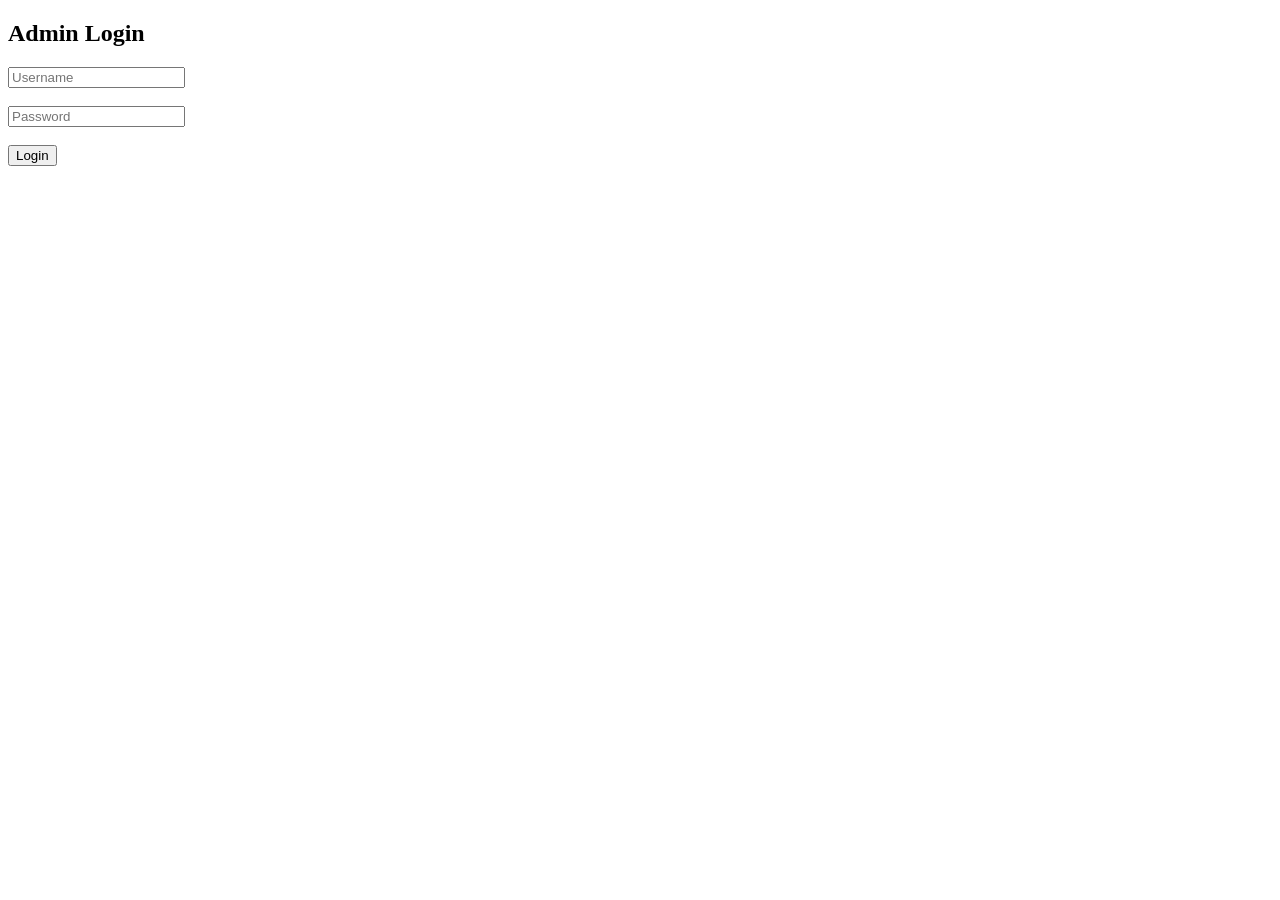
==== admin.html @ 3a9e6b3c "Add admin login page with admin panel features" ====
<!DOCTYPE html>
<html>
<head>
<title>Admin Login</title>
<link rel="stylesheet" href="style.css">
</head>

<body>

<h2>Admin Login</h2>

<input type="text" placeholder="Username"><br><br>
<input type="password" id="pass" placeholder="Password"><br><br>

<button onclick="adminLogin()">Login</button>

<div id="adminPanel" style="display:none;">

<h3>Admin Panel</h3>

<label>Add Hospital</label><br>
<input type="text"><br><br>

<label>Add Department</label><br>
<input type="text"><br><br>

<label>Add Doctor</label><br>
<input type="text"><br><br>

</div>

<script src="script.js"></script>

</body>
  </html>
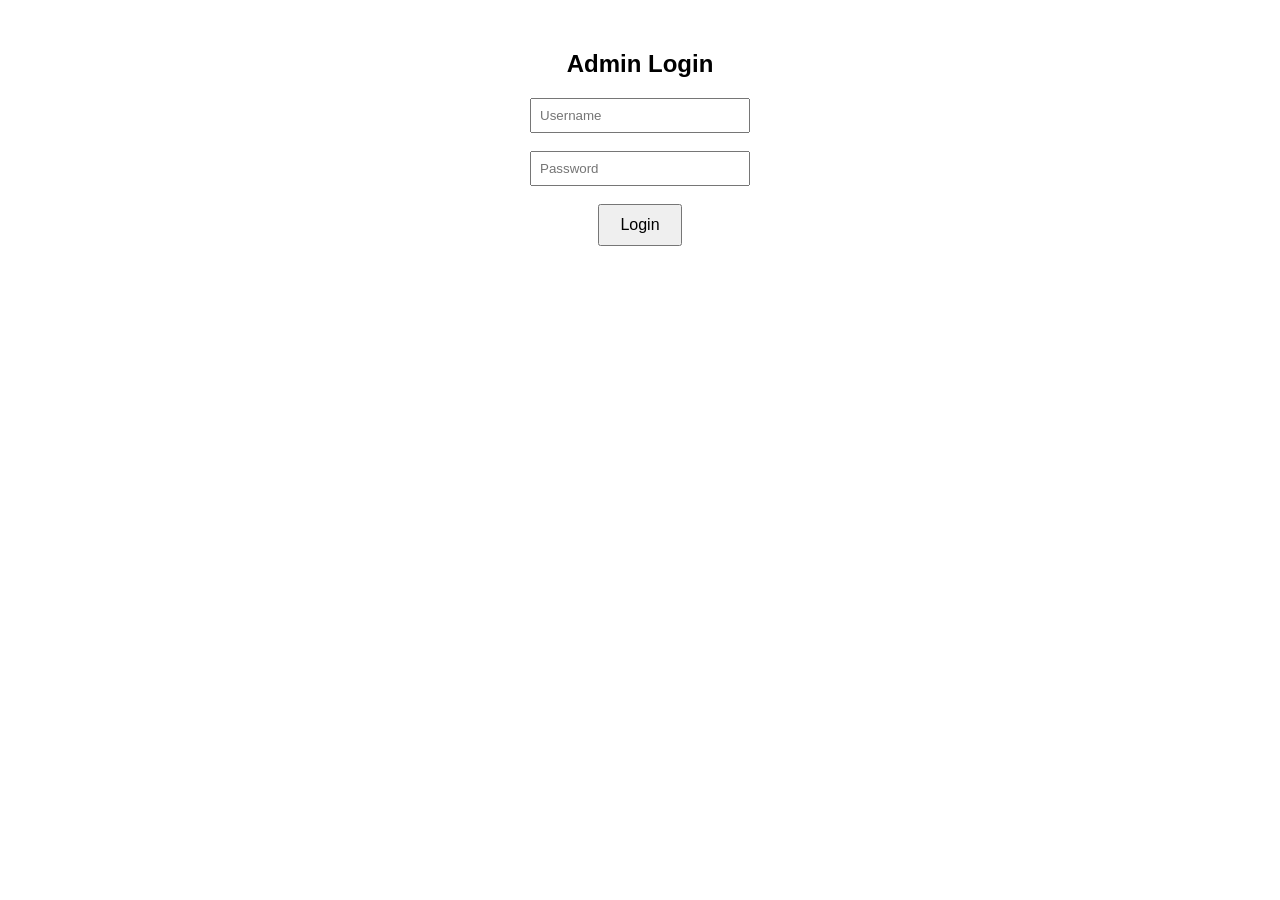
==== commit 1494f576: "Update admin login and panel input fields" ====
--- a/admin.html
+++ b/admin.html
@@ -1,35 +1,52 @@
 <!DOCTYPE html>
 <html>
 <head>
+
 <title>Admin Login</title>
+
+<meta name="viewport" content="width=device-width, initial-scale=1.0">
+
 <link rel="stylesheet" href="style.css">
+
 </head>
 
 <body>
 
+<div class="container">
+
 <h2>Admin Login</h2>
 
-<input type="text" placeholder="Username"><br><br>
-<input type="password" id="pass" placeholder="Password"><br><br>
+<input type="text" placeholder="Username">
 
-<button onclick="adminLogin()">Login</button>
+<br><br>
 
-<div id="adminPanel" style="display:none;">
+<input type="password" id="pass" placeholder="Password">
+
+<br><br>
+
+<button class="btn-blue" onclick="adminLogin()">Login</button>
+
+<br><br>
+
+<div id="adminPanel" style="display:none">
 
 <h3>Admin Panel</h3>
 
-<label>Add Hospital</label><br>
-<input type="text"><br><br>
+<input type="text" placeholder="Add Hospital">
 
-<label>Add Department</label><br>
-<input type="text"><br><br>
+<br><br>
 
-<label>Add Doctor</label><br>
-<input type="text"><br><br>
+<input type="text" placeholder="Add Department">
+
+<br><br>
+
+<input type="text" placeholder="Add Doctor">
+
+</div>
 
 </div>
 
 <script src="script.js"></script>
 
 </body>
-  </html>
+</html>
--- a/style.css
+++ b/style.css
@@ -0,0 +1,26 @@
+body{
+font-family: Arial;
+text-align: center;
+margin-top: 50px;
+}
+
+button{
+padding:10px 20px;
+font-size:16px;
+cursor:pointer;
+}
+
+.blue{
+background-color:blue;
+color:white;
+}
+
+.green{
+background-color:green;
+color:white;
+}
+
+input,select{
+padding:8px;
+width:200px;
+}
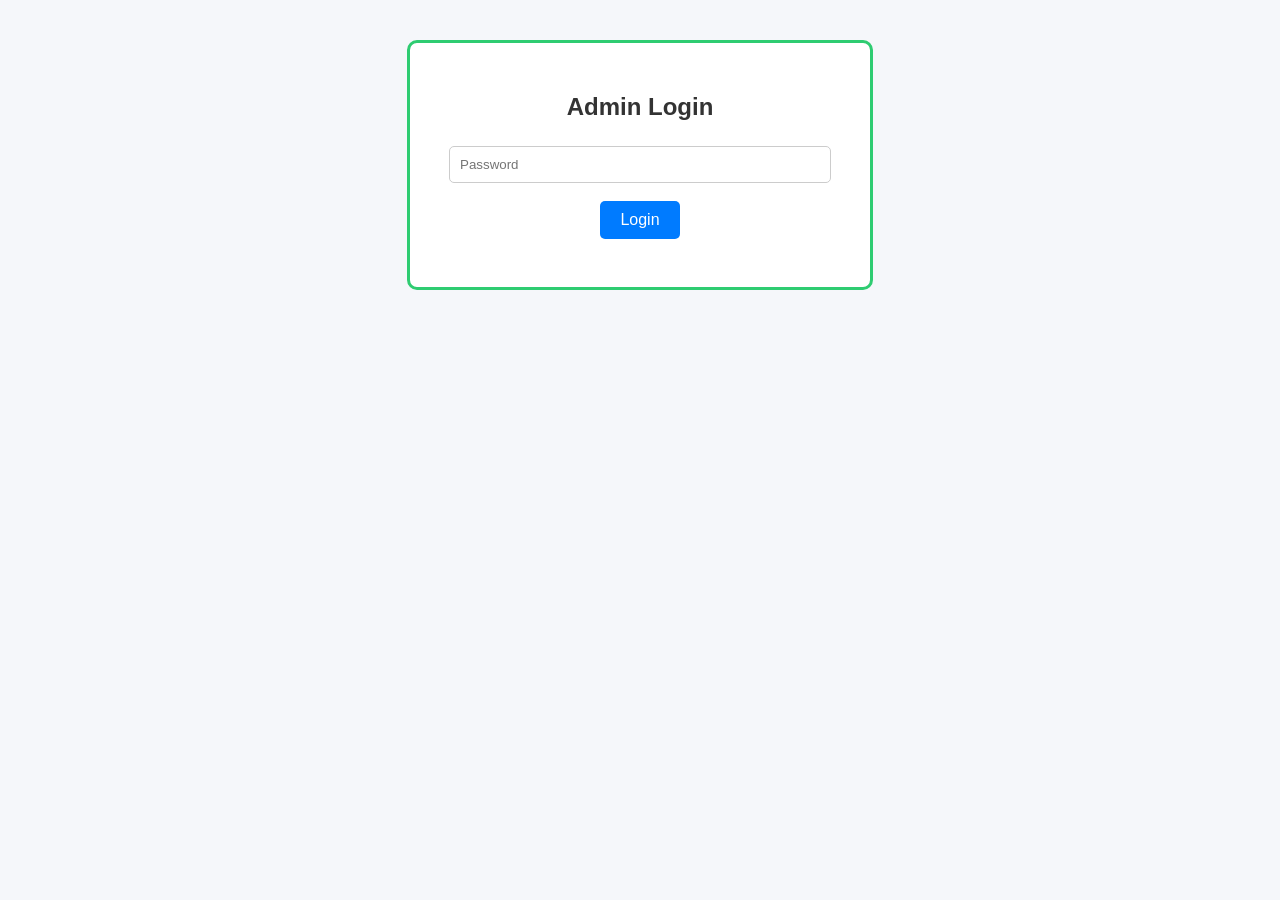
==== commit 1a3478af: "Update admin.html" ====
--- a/admin.html
+++ b/admin.html
@@ -2,7 +2,7 @@
 <html>
 <head>
 
-<title>Admin Login</title>
+<title>Admin Panel</title>
 
 <meta name="viewport" content="width=device-width, initial-scale=1.0">
 
@@ -16,10 +16,6 @@
 
 <h2>Admin Login</h2>
 
-<input type="text" placeholder="Username">
-
-<br><br>
-
 <input type="password" id="pass" placeholder="Password">
 
 <br><br>
@@ -30,17 +26,43 @@
 
 <div id="adminPanel" style="display:none">
 
-<h3>Admin Panel</h3>
+<h3>Add Doctor</h3>
 
-<input type="text" placeholder="Add Hospital">
+<input type="text" id="hospital" placeholder="Hospital">
 
 <br><br>
 
-<input type="text" placeholder="Add Department">
+<input type="text" id="department" placeholder="Department">
 
 <br><br>
 
-<input type="text" placeholder="Add Doctor">
+<input type="text" id="doctor" placeholder="Doctor Name">
+
+<br><br>
+
+<button class="btn-blue" onclick="addDoctor()">Add Doctor</button>
+
+<hr>
+
+<h3>Doctor List</h3>
+
+<ul id="doctorList"></ul>
+
+<hr>
+
+<h3>Update Current Token</h3>
+
+<input type="number" id="currentTokenInput">
+
+<br><br>
+
+<button class="btn-blue" onclick="updateToken()">Update</button>
+
+<hr>
+
+<h3>Patient List</h3>
+
+<ul id="patientList"></ul>
 
 </div>
 
@@ -49,4 +71,4 @@
 <script src="script.js"></script>
 
 </body>
-</html>
+  </html>
--- a/style.css
+++ b/style.css
@@ -1,26 +1,73 @@
 body{
-font-family: Arial;
-text-align: center;
-margin-top: 50px;
+
+font-family:Arial;
+background:#f5f7fa;
+margin:0;
+padding:0;
+
 }
 
-button{
-padding:10px 20px;
-font-size:16px;
-cursor:pointer;
+.container{
+
+max-width:400px;
+margin:40px auto;
+padding:30px;
+
+border:3px solid #2ecc71;
+border-radius:10px;
+
+background:white;
+
+text-align:center;
+
 }
 
-.blue{
-background-color:blue;
-color:white;
-}
+h1,h2{
 
-.green{
-background-color:green;
-color:white;
+color:#333;
+
 }
 
 input,select{
-padding:8px;
-width:200px;
+
+width:90%;
+padding:10px;
+margin-top:5px;
+
+border:1px solid #ccc;
+border-radius:5px;
+
 }
+
+.btn-blue{
+
+background:#007bff;
+color:white;
+
+padding:10px 20px;
+
+border:none;
+border-radius:5px;
+
+cursor:pointer;
+
+font-size:16px;
+
+}
+
+.btn-blue:hover{
+
+background:#0056b3;
+
+}
+
+@media (max-width:600px){
+
+.container{
+
+width:90%;
+margin:20px auto;
+
+}
+
+}
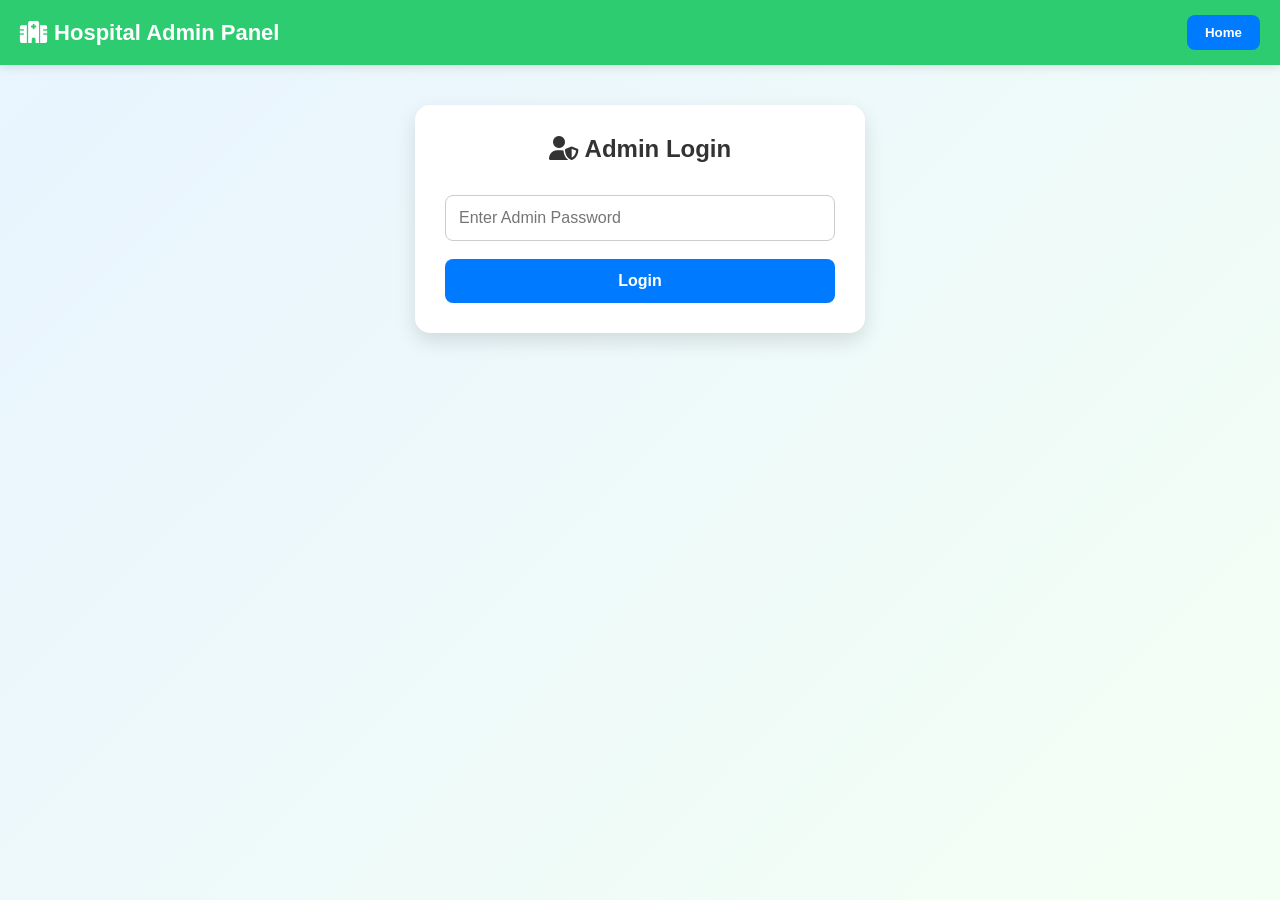
==== commit 260eff00: "New improved" ====
--- a/admin.html
+++ b/admin.html
@@ -1,74 +1,163 @@
 <!DOCTYPE html>
-<html>
+<html lang="en">
+
 <head>
 
-<title>Admin Panel</title>
+    <meta charset="UTF-8">
 
-<meta name="viewport" content="width=device-width, initial-scale=1.0">
+    <meta name="viewport"
+          content="width=device-width, initial-scale=1.0">
 
-<link rel="stylesheet" href="style.css">
+    <title>Admin Panel</title>
+
+    <link rel="stylesheet" href="style.css">
+
+    <link rel="stylesheet"
+    href="https://cdnjs.cloudflare.com/ajax/libs/font-awesome/6.5.0/css/all.min.css">
 
 </head>
 
 <body>
 
-<div class="container">
+    <!-- NAVBAR -->
 
-<h2>Admin Login</h2>
+    <div class="navbar">
 
-<input type="password" id="pass" placeholder="Password">
+        <div class="logo">
 
-<br><br>
+            <i class="fa-solid fa-hospital"></i>
 
-<button class="btn-blue" onclick="adminLogin()">Login</button>
+            Hospital Admin Panel
 
-<br><br>
+        </div>
 
-<div id="adminPanel" style="display:none">
+        <a href="index.html">
 
-<h3>Add Doctor</h3>
+            <button class="home-btn">
 
-<input type="text" id="hospital" placeholder="Hospital">
+                Home
 
-<br><br>
+            </button>
 
-<input type="text" id="department" placeholder="Department">
+        </a>
 
-<br><br>
+    </div>
 
-<input type="text" id="doctor" placeholder="Doctor Name">
+    <!-- MAIN CONTAINER -->
 
-<br><br>
+    <div class="container">
 
-<button class="btn-blue" onclick="addDoctor()">Add Doctor</button>
+        <h2>
 
-<hr>
+            <i class="fa-solid fa-user-shield"></i>
 
-<h3>Doctor List</h3>
+            Admin Login
 
-<ul id="doctorList"></ul>
+        </h2>
 
-<hr>
+        <!-- PASSWORD -->
 
-<h3>Update Current Token</h3>
+        <input type="password"
+               id="pass"
+               placeholder="Enter Admin Password">
 
-<input type="number" id="currentTokenInput">
+        <!-- LOGIN BUTTON -->
 
-<br><br>
+        <button class="btn-blue"
+                onclick="adminLogin()">
 
-<button class="btn-blue" onclick="updateToken()">Update</button>
+            Login
 
-<hr>
+        </button>
 
-<h3>Patient List</h3>
+        <!-- ADMIN PANEL -->
 
-<ul id="patientList"></ul>
+        <div id="adminPanel"
+             style="display:none; margin-top:25px;">
 
-</div>
+            <!-- ADD DOCTOR -->
 
-</div>
+            <h3>
 
-<script src="script.js"></script>
+                <i class="fa-solid fa-user-doctor"></i>
+
+                Add Doctor
+
+            </h3>
+
+            <input type="text"
+                   id="hospital"
+                   placeholder="Hospital Name">
+
+            <input type="text"
+                   id="department"
+                   placeholder="Department">
+
+            <input type="text"
+                   id="doctorName"
+                   placeholder="Doctor Name">
+
+            <button class="btn-blue"
+                    onclick="addDoctor()">
+
+                Add Doctor
+
+            </button>
+
+            <!-- DOCTOR LIST -->
+
+            <h3 style="margin-top:25px;">
+
+                Doctor List
+
+            </h3>
+
+            <ul id="doctorList"></ul>
+
+            <!-- TOKEN CONTROL -->
+
+            <h3 style="margin-top:25px;">
+
+                Queue Controls
+
+            </h3>
+
+            <input type="number"
+                   id="currentTokenInput"
+                   placeholder="Enter Current Token Number">
+
+            <button class="btn-blue"
+                    onclick="updateCurrentToken()">
+
+                Update Current Token
+
+            </button>
+
+            <!-- NEXT TOKEN -->
+
+            <button class="btn-blue"
+                    onclick="nextToken()">
+
+                Next Token
+
+            </button>
+
+            <!-- PATIENT LIST -->
+
+            <h3 style="margin-top:25px;">
+
+                Patient Queue
+
+            </h3>
+
+            <ul id="patientList"></ul>
+
+        </div>
+
+    </div>
+
+    <script src="script.js"></script>
 
 </body>
-  </html>
+
+          </html>
--- a/style.css
+++ b/style.css
@@ -1,73 +1,181 @@
-body{
-
-font-family:Arial;
-background:#f5f7fa;
-margin:0;
-padding:0;
-
+*{
+    margin:0;
+    padding:0;
+    box-sizing:border-box;
 }
 
-.container{
-
-max-width:400px;
-margin:40px auto;
-padding:30px;
-
-border:3px solid #2ecc71;
-border-radius:10px;
-
-background:white;
-
-text-align:center;
-
+body{
+    font-family:Arial,sans-serif;
+    background:linear-gradient(135deg,#e8f4ff,#f4fff4);
+    min-height:100vh;
 }
 
-h1,h2{
+/* NAVBAR */
 
-color:#333;
-
+.navbar{
+    background:#2ecc71;
+    padding:15px 20px;
+    display:flex;
+    justify-content:space-between;
+    align-items:center;
+    box-shadow:0 2px 10px rgba(0,0,0,0.1);
 }
 
-input,select{
-
-width:90%;
-padding:10px;
-margin-top:5px;
-
-border:1px solid #ccc;
-border-radius:5px;
-
+.logo{
+    color:white;
+    font-size:22px;
+    font-weight:bold;
 }
 
+.home-btn{
+    background:#007bff;
+    color:white;
+    border:none;
+    padding:10px 18px;
+    border-radius:8px;
+    cursor:pointer;
+    font-weight:bold;
+    transition:0.3s;
+}
+
+.home-btn:hover{
+    background:#0056b3;
+    transform:scale(1.05);
+}
+
+/* CONTAINER */
+
+.container{
+    max-width:450px;
+    margin:40px auto;
+    background:white;
+    padding:30px;
+    border-radius:15px;
+    box-shadow:0 8px 20px rgba(0,0,0,0.12);
+}
+
+/* HEADINGS */
+
+h1,h2,h3{
+    text-align:center;
+    color:#333;
+    margin-bottom:20px;
+}
+
+/* INPUTS */
+
+input,
+select{
+    width:100%;
+    padding:13px;
+    margin-top:12px;
+    border-radius:8px;
+    border:1px solid #ccc;
+    font-size:16px;
+    outline:none;
+    transition:0.3s;
+}
+
+input:focus,
+select:focus{
+    border-color:#3498db;
+    box-shadow:0 0 5px rgba(52,152,219,0.4);
+}
+
+/* BUTTON */
+
 .btn-blue{
-
-background:#007bff;
-color:white;
-
-padding:10px 20px;
-
-border:none;
-border-radius:5px;
-
-cursor:pointer;
-
-font-size:16px;
-
+    width:100%;
+    background:#007bff;
+    color:white;
+    border:none;
+    padding:13px;
+    margin-top:18px;
+    border-radius:8px;
+    cursor:pointer;
+    font-size:16px;
+    font-weight:bold;
+    transition:0.3s;
 }
 
 .btn-blue:hover{
-
-background:#0056b3;
-
+    background:#0056b3;
+    transform:translateY(-2px);
 }
 
-@media (max-width:600px){
+/* DASHBOARD CARDS */
 
-.container{
-
-width:90%;
-margin:20px auto;
-
+.card{
+    background:#f8f9fa;
+    padding:18px;
+    border-radius:12px;
+    margin-top:15px;
+    text-align:center;
+    box-shadow:0 2px 6px rgba(0,0,0,0.08);
 }
 
+.card h3{
+    margin-bottom:10px;
+    color:#555;
 }
+
+.big-text{
+    font-size:32px;
+    font-weight:bold;
+    color:#2ecc71;
+}
+
+/* RESULT */
+
+.result-box{
+    margin-top:20px;
+    background:#eafaf1;
+    border:2px dashed #2ecc71;
+    padding:15px;
+    border-radius:10px;
+    text-align:center;
+    font-size:22px;
+    font-weight:bold;
+    color:#27ae60;
+}
+
+/* LIST */
+
+ul{
+    list-style:none;
+    padding:0;
+}
+
+li{
+    background:#f8f9fa;
+    padding:12px;
+    margin-top:10px;
+    border-radius:8px;
+}
+
+/* DELETE BUTTON */
+
+.delete-btn{
+    background:red;
+    color:white;
+    border:none;
+    padding:6px 10px;
+    border-radius:5px;
+    cursor:pointer;
+    float:right;
+}
+
+/* RESPONSIVE */
+
+@media(max-width:600px){
+
+    .container{
+        width:92%;
+        padding:25px;
+    }
+
+    .logo{
+        font-size:18px;
+    }
+
+  }
